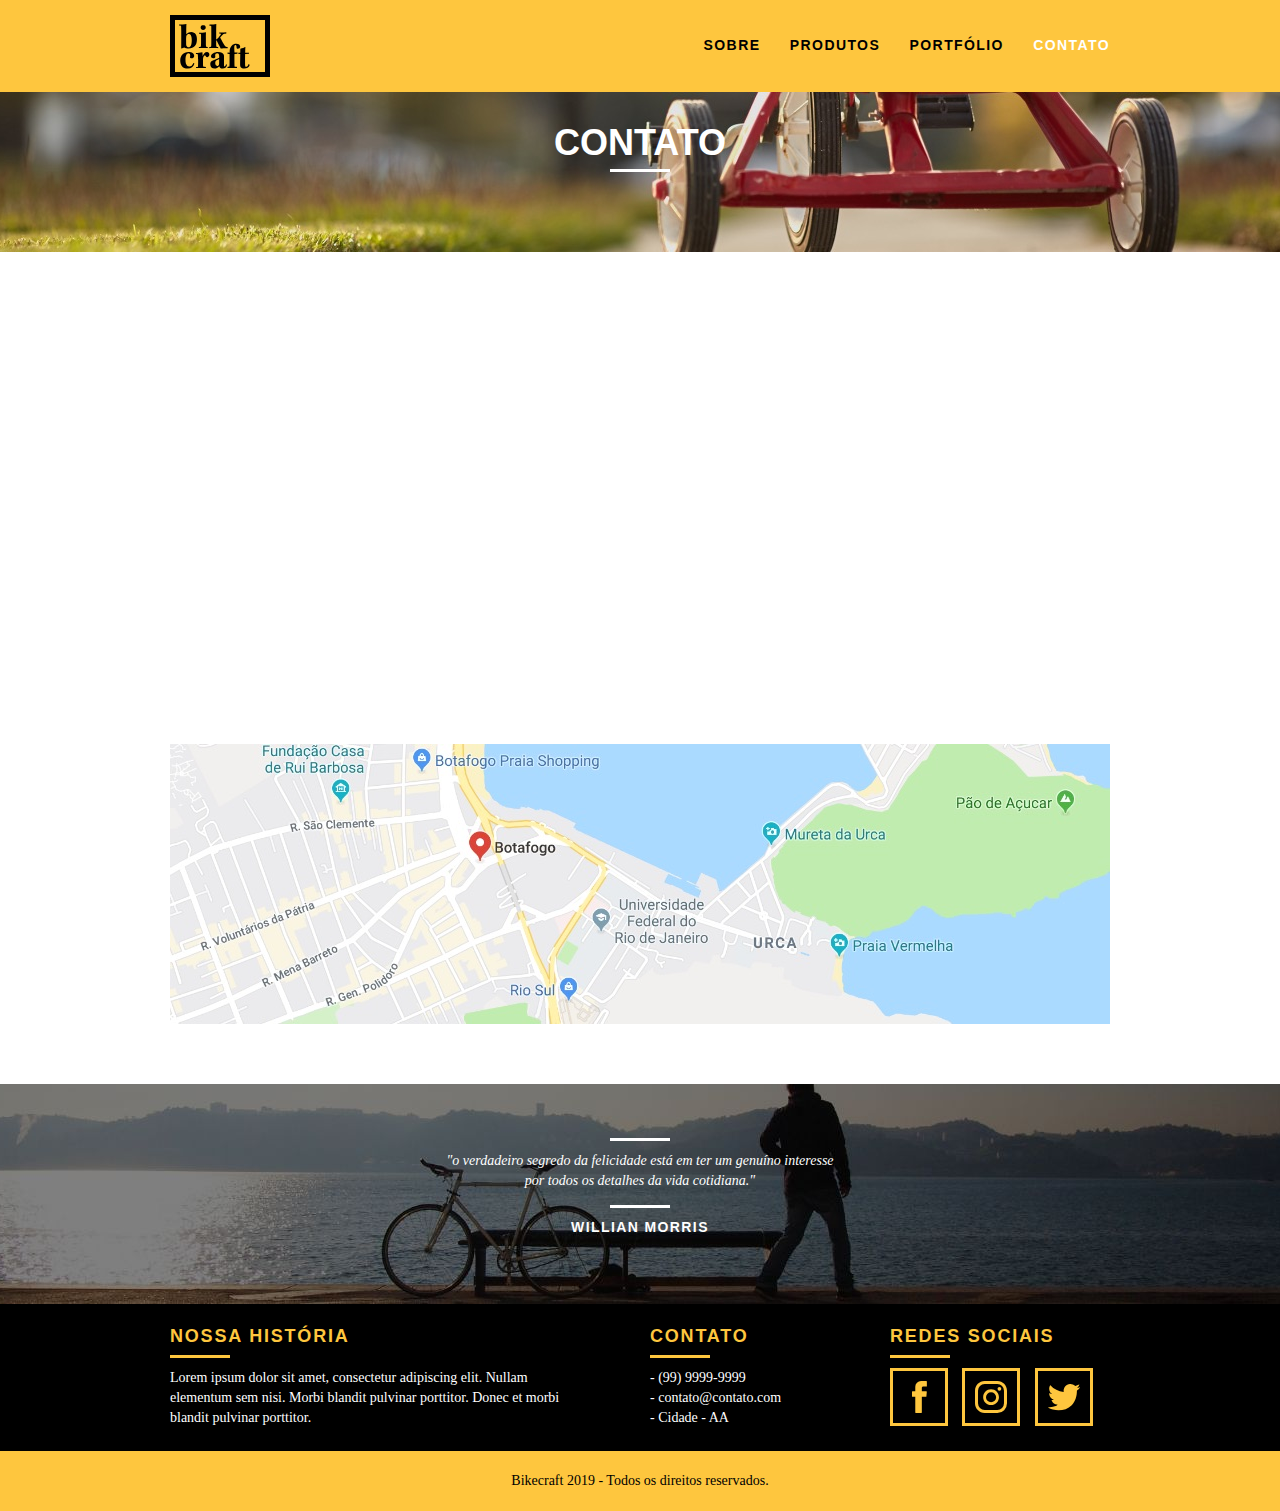
==== contato.html @ b0b3959c "First Commit" ====
<!DOCTYPE html>
<html lang="pt-br">

<head>
	<meta charset="utf-8">
	<meta http-equiv=“Pragma” content=”no-cache”>
	<meta http-equiv=“Expires” content=”-1″>
	<meta http-equiv=“CACHE-CONTROL” content=”NO-CACHE”>
	<title>Bikcraft - 11 9999-9999</title>
	<meta name="description" content="Compre a sua bicicleta personalizada na Bikecraft.<!--? até 140-->
	Possuímos modelos Passeio, Retrô e Esporte.">
	<meta property="og:type" content="website"> 
	<meta property="og:title" content="Bikcraft - Contanto - 11 9999-9999"> 
	<meta property="og:description" content="Compre a sua bicicleta personalizada na Bikecraft.
	Possuímos modelos Passeio, Retrô e Esporte."> 
	<meta property="og:url" content="http://bickcraft.com/contato.html"> 
	<meta property="og:image" content="http://bickcraft.com/assets/og_image.png"> 
	<meta name="viewport" content="width=device-width, initial-scale=1"> 
	<link rel="shortcut icon" href="favicon.ico">

	<link rel="stylesheet" href="css/style.css">

	<script>document.documentElement.classList.add('js');</script>
</head>

<body>
	<header class="header">
		<div class="container">
			<a href="index.html" class="grid-4">
				<img src="assets/bikcraft.svg" alt="Bikcraft_logo">
			</a>
			<nav class="grid-12 header_menu">
				<ul>
					<li><a href="sobre.html">Sobre</a></li>
					<li><a href="produtos.html">Produtos</a></li>
					<li><a href="portfolio.html">Portfólio</a></li>
					<li><a href="contato.html" class="menu_ativo">Contato</a></li>
				</ul>
			</nav>
		</div>
	</header>
	<section class="introducao_interna interna_contato">
		<div class="container">
			<h1  data-anime="400" class="fadeInDown">Contato</h1>
			<p  data-anime="800" class="fadeInDown">tire suas dúvidas com a gente</p>
		</div>
	</section>

	<section  data-anime="1200" class="contato container fadeInDown"> 
		<form id="form_orcamento" class="grid-8 form_contato form_php" method="POST" action="./enviar-sendgrid.php">
			<label for="nome">Nome</label>
			<input type="text" name="nome" id="nome" required>
			<label for="email">Email</label >
			<input type="email" name="email" id="email" required>
			<label for="telefone">Telefone</label>
			<input type="text" name="telefone" id="telefone">
			<label class="hide">Não é robô? Deixe este campo em branco.</label>
			<input class="hide" type="text" name="leaveblank" id="field">
			<label class="hide">Não é robô? Deixe este campo em branco.</label>
			<input class="hide" type="text" name="donotchange" value="http://">
			<label for="mensagem">Descrição do Pedido</label>
			<textarea id="mensagem" name="mensagem" required></textarea>
			<button class="btn btn_preto" type="submit" id="enviar" >Enviar Solicitação</button>
		</form>
		<div class="contato_dados grid-8">
			<h3>Dados</h3>
			<span>+55 12 3456-7890</span>
			<span>lorem.ipsum@dorime.com</span>
			<span >Rua Logo Ali - Bairro</span>
			<span>Cidade - Estado - País</span>
			<h3>Redes Sociais</h3>
			<ul>
				<li><a href="http://facebook.com" target="_blank"><img src="assets/redes-sociais/facebook.svg" alt="Facebook"></a></li>
				<li><a href="http://instagram.com" target="_blank"><img src="assets/redes-sociais/instagram.svg" alt="Instagram"></a></li>
				<li><a href="http://twitter.com" target="_blank"><img src="assets/redes-sociais/twitter.svg" alt="Twitter"></a></li>				
			</ul>
		</div>		
	</section>

	<section class="container contato_mapa">
		<a href="http://google.com" target="_blank" class="grid-16"><img src="assets/endereco-bikcraft.jpg" alt="Endereco da Bikecraft"></a>
	</section>
	
	<div class="quebra">
		<blockquote class="quote-externo container">
			<p>"o verdadeiro segredo da felicidade está em ter um genuíno interesse por todos os detalhes da vida cotidiana."
			</p>
			<cite>Willian Morris</cite>
		</blockquote>
	</div>
	<footer>
		<div class="footer">
			<div class="container">

				<div class="grid-8 footer_historia">
					<h3>Nossa História</h3>
					<p>Lorem ipsum dolor sit amet, consectetur adipiscing elit. Nullam elementum sem nisi. Morbi blandit pulvinar
						porttitor. Donec et morbi blandit pulvinar porttitor.</p>
				</div>

				<div class="grid-4 footer_contato">
					<h3>Contato</h3>
					<ul>
						<li>- (99) 9999-9999</li>
						<li>- contato@contato.com</li>
						<li>- Cidade - AA</li>
					</ul>
				</div>

				<div class="grid-4 footer_sociais">
					<h3>Redes Sociais</h3>
					<ul>
						<li><a href="http://facebook.com" target="_blank"><img src="assets/redes-sociais/facebook.svg" alt="Facebook"></a></li>
						<li><a href="http://instagram.com" target="_blank"><img src="assets/redes-sociais/instagram.svg" alt="Instagram"></a></li>
						<li><a href="http://twitter.com" target="_blank"><img src="assets/redes-sociais/twitter.svg" alt="Twitter"></a></li>				
					</ul>
				</div>
				
			</div>
		</div>
		<div class="copy">
			<div class="container">
				<p class="grid-16">Bikecraft 2019 - Todos os direitos reservados.</p>
			</div>
		</div>
	</footer>
	<script src="./js/simple-anime.js"></script>
	<script src="./js/simple-form.js"></script>
	<script src="./js/script.js"></script>
</body>

</html>
---- css/style.css ----
html{line-height:1.15;-webkit-text-size-adjust:100%}body{margin:0}main{display:block}h1{font-size:2em;margin:.67em 0}hr{box-sizing:content-box;height:0;overflow:visible}pre{font-family:monospace,monospace;font-size:1em}a{background-color:transparent}abbr[title]{border-bottom:none;text-decoration:underline;text-decoration:underline dotted}b,strong{font-weight:bolder}code,kbd,samp{font-family:monospace,monospace;font-size:1em}small{font-size:80%}sub,sup{font-size:75%;line-height:0;position:relative;vertical-align:baseline}sub{bottom:-.25em}sup{top:-.5em}img{border-style:none}button,input,optgroup,select,textarea{font-family:inherit;font-size:100%;line-height:1.15;margin:0}button,input{overflow:visible}button,select{text-transform:none}button,[type="button"],[type="reset"],[type="submit"]{-webkit-appearance:button}button::-moz-focus-inner,[type="button"]::-moz-focus-inner,[type="reset"]::-moz-focus-inner,[type="submit"]::-moz-focus-inner{border-style:none;padding:0}button:-moz-focusring,[type="button"]:-moz-focusring,[type="reset"]:-moz-focusring,[type="submit"]:-moz-focusring{outline:1px dotted ButtonText}fieldset{padding:.35em .75em .625em}legend{box-sizing:border-box;color:inherit;display:table;max-width:100%;padding:0;white-space:normal}progress{vertical-align:baseline}textarea{overflow:auto}[type="checkbox"],[type="radio"]{box-sizing:border-box;padding:0}[type="number"]::-webkit-inner-spin-button,[type="number"]::-webkit-outer-spin-button{height:auto}[type="search"]{-webkit-appearance:textfield;outline-offset:-2px}[type="search"]::-webkit-search-decoration{-webkit-appearance:none}::-webkit-file-upload-button{-webkit-appearance:button;font:inherit}details{display:block}summary{display:list-item}template{display:none}[hidden]{display:none}a{text-decoration:none}ol,ul{list-style:none}html,body,div,span,iframe,h1,h2,h3,h4,h5,h6,p,blockquote,a,em,img,dl,dt,dd,ol,ul,li,fieldset,form,label,legend,article,footer,header,nav,section,main{margin:0;padding:0;border:0;vertical-align:baseline}h1,h2,h3,h4,h5,h6,p,a,ul{font-size:1em;font-weight:400}*,:before,:after{-webkit-box-sizing:border-box;-moz-box-sizing:border-box;box-sizing:border-box}.container{width:960px;margin:0 auto;padding:0;position:relative}.container:after,.container:before{content:" ";display:table}.container:after{clear:both}.grid-1,.grid-2,.grid-3,.grid-4,.grid-5,.grid-6,.grid-7,.grid-8,.grid-9,.grid-10,.grid-11,.grid-12,.grid-13,.grid-14,.grid-15,.grid-16,.grid-1-3{float:left;margin-left:10px;margin-right:10px}.grid-1{width:40px}.grid-2{width:100px}.grid-3{width:160px}.grid-4{width:220px}.grid-5{width:280px}.grid-6{width:340px}.grid-7{width:400px}.grid-8{width:460px}.grid-9{width:520px}.grid-10{width:580px}.grid-11{width:640px}.grid-12{width:700px}.grid-13{width:760px}.grid-14{width:820px}.grid-15{width:880px}.grid-16{width:940px}.grid-1-3{width:300px}@media only screen and (min-width: 788px) and (max-width: 979px){.container{width:788px}.grid-1{width:28px}.grid-2{width:76px}.grid-3{width:124px}.grid-4{width:172px}.grid-5{width:220px}.grid-6{width:268px}.grid-7{width:316px}.grid-8{width:364px}.grid-9{width:412px}.grid-10{width:460px}.grid-11{width:508px}.grid-12{width:556px}.grid-13{width:604px}.grid-14{width:652px}.grid-15{width:700px}.grid-16{width:748px}.grid-1-3{width:236px}}@media only screen and (max-width: 805px){.container{width:300px}.grid-1,.grid-2,.grid-3,.grid-4,.grid-5,.grid-6,.grid-7,.grid-8,.grid-9,.grid-10,.grid-11,.grid-12,.grid-13,.grid-14,.grid-15,.grid-16,.grid-1-3{width:300px;margin:0 0 20px;float:none}}body{font-family:Arial,Helvetica,sans-serif}p{font-family:Georgia,'Times New Roman',serif;font-size:14px;line-height:20px}.btn{border:3px solid #FEC63E;color:#FEC63E;font-size:14px;font-weight:700;letter-spacing:.1em;line-height:20px;padding:10px 30px;text-transform:uppercase;transition:all .15s ease-out}.btn:hover{border-color:#fff;color:#fff;box-shadow:5px 5px 1px 0 #fff;transition:all .15s ease-out}.btn.btn_preto:hover{border-color:#000;color:#000;box-shadow:5px 5px 1px 0 #000;transition:.15s}.subtitulo{font-weight:700;font-size:24px;line-height:30px;letter-spacing:.1em;color:#000;text-transform:uppercase;text-align:center;margin-bottom:40px}.subtitulo:after{content:"";display:block;width:60px;height:3px;background:#000;margin:8px auto}.subtitulo_interno{font-weight:700;font-size:24px;line-height:30px;letter-spacing:.1em;color:#000;text-transform:uppercase;margin-bottom:20px}.subtitulo_interno:after{content:"";display:block;width:60px;height:3px;background:#000}img{display:block;max-width:100%}.header{background:#FEC63E;padding:15px 0;position:fixed;top:0;width:100%;z-index:10}.header_menu{text-align:right}.header_menu ul li{display:inline-block;margin-left:25px;margin-top:20px}.header_menu ul li a{color:#000;font-weight:700;text-transform:uppercase;letter-spacing:.1em;font-size:14px;line-height:20px;padding:10px 0}.header_menu ul li a:hover{color:#fff}.header_menu ul li a.menu_ativo{color:#fff}.introducao{width:100%;height:380px;background:url(../assets/bg.jpg);background-size:cover;margin-top:92px;text-align:center;padding-top:100px}.introducao h1{font-size:48px;color:#fff;font-weight:700;text-transform:uppercase}.quote-externo{max-width:320px;margin:0 auto;margin-bottom:40px;color:#fff}.quote-externo p{font-style:italic}.quote-externo p:before,.quote-externo p:after{content:"";display:block;width:60px;height:3px;background:#fff;margin:14px auto 10px}.quote-externo cite{font-style:normal;text-transform:uppercase;font-weight:700;font-size:14px;letter-spacing:.1em}.introducao_interna{width:100%;margin-top:92px;height:160px;background-size:cover;text-align:center;color:#fff;padding-top:30px}.introducao_interna h1{font-size:36px;font-weight:700;text-transform:uppercase}.introducao_interna h1:after{content:"";display:block;width:60px;height:3px;background:#fff;margin:6px auto 10px}.produtos{padding:60px 0}.produtos_lista li{background:#FEC63E;text-align:center}.produtos_lista li img{margin:0 auto}.produtos_lista li h3{font-weight:700;font-size:18px;line-height:25px;text-transform:uppercase;letter-spacing:.1em;margin-top:20px}.produtos_lista li h3:after{content:"";display:block;width:60px;height:3px;background:#000;margin:2px auto}.produtos_lista li p{padding:10px 20px 20px}.produtos_icone{background:#000;padding:20px}.call{padding-top:40px;text-align:center;clear:both}.call p{margin-bottom:20px}.portfolio{width:100%;background-color:#000;padding:40px 0}.portfolio .subtitulo{color:#FEC63E}.portfolio .subtitulo:after{background:#FEC63E}.portfolio_lista li:last-child{margin-top:20px}.portfolio .call p{color:#fff}.qualidade{padding:60px 0}.qualidade:after{content:'';width:634px;height:83px;display:block;background:url(../assets/linhas.svg);position:absolute;top:209px;right:162px;z-index:-1}.qualidade img{margin:0 auto}.qualidade_lista{padding-top:20px;overflow:auto}.qualidade_lista li{text-align:center;padding:0 40px}.qualidade_lista li h3{font-weight:700;font-size:18px;line-height:25px;text-transform:uppercase;letter-spacing:.1em;margin-top:20px}.qualidade_lista li h3:after{content:"";display:block;width:60px;height:3px;background:#000;margin:6px auto}.quebra{width:100%;height:220px;background:url(../assets/bg-footer.jpg) no-repeat center;background-size:cover;text-align:center;padding-top:40px}.quebra .quote-externo{max-width:400px}.footer{width:100%;background:#000;color:#fff;padding:20px 0}.footer h3{font-size:18px;line-height:25px;color:#FEC63E;text-transform:uppercase;letter-spacing:.1em;font-weight:700}.footer h3:after{content:'';display:block;width:60px;height:3px;background:#FEC63E;margin:6px 0 10px}.footer_historia{padding-right:40px}.footer_contato ul li{font-size:14px;line-height:20px;font-family:Georgia,'Times New Roman',serif}.footer_sociais ul li{display:inline-block;margin-right:10px}.footer_sociais ul li a{border:3px solid #FEC63E;display:block;padding:10px;transition:all .15s ease-out}.footer_sociais ul li a:hover{border-color:#fff;box-shadow:5px 5px 1px 0 #fff;transition:all .15s ease-out}.copy{width:100%;background:#FEC63E;padding:20px 0;text-align:center}.js [data-slide]{position:relative}.js [data-slide]>*{position:absolute;top:0;opacity:0}.js [data-slide]>.active{position:relative;opacity:1;transition:opacity 1s}.js [data-slide-nav]{display:block;text-align:center;margin-top:20px}.js [data-slide-nav] > button{display:inline-block;width:12px;height:12px;margin:4px;border:none;padding:0;border-radius:6px;text-indent:-99px;overflow:hidden;background-color:#1d1d1d}.js [data-slide-nav] button.active{background-color:#FEC63E}.js [data-anime]{opacity:0}.js .fadeInDown{transform:translate3d(0px,-20px,0)}.js .anime{opacity:1;transform:none;transition:opacity 800ms,transform 800ms}.hide{visibility:hidden;position:absolute;height:0}#form-sucesso{color:#31aa39}#form-erro{color:#f64540}.interna_sobre{background:url(../assets/bg-sobre.jpg) no-repeat center;background-size:cover}.missao_sobre{padding-top:60px}.missao_sobre p{font-size:18px;line-height:25px;margin-bottom:1em;padding-right:60px}.missao_sobre ul li{font-family:Georgia,'Times New Roman',serif;font-size:18px;line-height:30px}.foto_equipe{padding-top:20px}.interna_produtos{background:url(../assets/bg-produtos.jpg) no-repeat center;background-size:cover}.produtos_item{padding-top:60px}.produtos_item h2{color:#fff;font-size:36px;text-transform:uppercase;letter-spacing:.1em;font-weight:700;position:relative;top:-180px;text-align:center;margin-bottom:-59px}.produtos_item h2:after,.produtos_item h2:before{content:"";display:block;width:60px;height:3px;background:#fff;margin:6px auto 8px}.produto_icone{background-color:#000;padding:70px 0}.produto_icone img{margin:0 auto}.produto_info{background-color:#000}.produto_info p{color:#fff;font-size:18px;line-height:25px;padding:30px 40px;height:180px}.produto_info ul li{background-color:#fec63e;text-transform:uppercase;font-size:18px;font-weight:700;line-height:20px;float:left;width:229px;height:49px;text-align:center;padding-top:16px}.produto_info ul li:nth-child(1),.produto_info ul li:nth-child(2){margin-bottom:2px}.produto_info ul li:nth-child(even){margin-left:2px}.orcamento{background-color:#000;width:100%;margin-top:60px;padding:40px 0}.orcamento_dados{color:#fff}.orcamento_dados h3{font-size:18px;text-transform:uppercase;color:#fec63e;line-height:25px;font-weight:700}.orcamento_dados span{display:block;font-weight:700;font-size:18px;font-family:Georgia,'Times New Roman',Times,serif;line-height:30px}.orcamento_dados span:nth-of-type(2){margin-bottom:30px}.orcamento_dados ul{padding-right:60px}.orcamento_dados ul li{font-family:Georgia,'Times New Roman',Times,serif;font-size:14px;padding:10px}.orcamento_dados ul li:nth-child(odd){background-color:#1d1d1d}.orcamento_dados p{margin:8px 0}.orcamento h2{color:#fec63e}.orcamento h2:after{background-color:#fec63e}.form{padding-right:60px}.form label{display:block;color:#fff;font-family:Georgia,'Times New Roman',Times,serif;font-size:18px;line-height:25px}.form input{display:block;width:100%;border:4px solid #fec63e;background-color:#000;color:#fff;padding:5px 10px;margin-bottom:10px;outline:none;font-size:14px;font-family:Georgia,'Times New Roman',Times,serif}.form textarea{display:block;width:100%;height:120px;border:4px solid #fec63e;background-color:#000;color:#fff;padding:5px 10px;margin-bottom:20px;outline:none;font-size:14px;font-family:Georgia,'Times New Roman',Times,serif}.form button{background:none;padding:7px 40px}.interna_portfolio{background:url(../assets/bg-portfolio.jpg) no-repeat center;background-size:cover}.quote_clientes{padding:60px;max-width:460px;margin:0 auto}.quote_clientes p{text-align:center;font-family:Georgia,'Times New Roman',Times,serif;font-size:18px;line-height:25px;font-style:italic;margin-bottom:20px}.quote_clientes cite{font-size:18px;font-weight:700;text-align:right;float:right;font-style:normal}.interna_contato{background:url(../assets/bg-contato.jpg) no-repeat center;background-size:cover}.contato{padding:40px 0}.form_contato{padding-right:60px}.form_contato label{display:block;font-family:Georgia,'Times New Roman',Times,serif;font-size:18px;line-height:25px}.form_contato input{display:block;width:100%;border:4px solid #fec63e;color:#000;padding:5px 10px;margin-bottom:10px;outline:none;font-size:14px;font-family:Georgia,'Times New Roman',Times,serif}.form_contato textarea{display:block;width:100%;height:120px;border:4px solid #fec63e;color:#000;padding:5px 10px;margin-bottom:20px;outline:none;font-size:14px;font-family:Georgia,'Times New Roman',Times,serif}.form_contato button{background:none;padding:7px 40px}.contato_dados{color:#000}.contato_dados h3{font-size:18px;text-transform:uppercase;color:#fec63e;line-height:25px;font-weight:700}.contato_dados span{display:block;font-size:18px;font-family:Georgia,'Times New Roman',Times,serif;line-height:30px}.contato_dados span:nth-of-type(even){margin-bottom:30px}.contato_dados ul{margin-top:5px}.contato_dados ul li{display:inline-block;margin-right:10px}.contato_dados ul li a{border:3px solid #FEC63E;display:block;padding:10px;transition:all .15s ease-out}.contato_dados ul li a:hover{border-color:#000;box-shadow:5px 5px 1px 0 #000;transition:all .15s ease-out}.contato_mapa{margin-bottom:60px}@media only screen and (min-width: 788px) and (max-width: 979px){.qualidade:after{right:75px}.qualidade_lista li{padding:0 20px;padding:0 10px 0 30px}.footer_sociais ul li a{padding:5px}.footer_sociais ul li a img{width:26px;height:26px}.produtos_item h2{top:-155px;margin-bottom:-59px}.produto_icone{padding:41px 0}.produto_info p{font-size:14px;line-height:20px;height:122px;padding:20px 30px}.produto_info ul li{width:181px;height:49px}}@media only screen and (max-width: 805px){.header{position:relative;padding-bottom:0}.header_menu ul li a.menu_ativo{border:4px solid #fff}.header img{margin:0 auto 10px}.header_menu{text-align:center}.header_menu ul li{margin:5px}.header_menu ul li a{border:4px solid #000;width:136px;display:block;float:left;transition:all .15s ease-out}.header_menu ul li a:hover{border-color:#fff;transition:all .15s ease-out}.introducao{margin-top:0;padding-top:40px;background-position:-278px}.introducao h1{font-size:36px}.introducao_interna{margin-top:0}.call{padding-top:10px}.qualidade:after{display:none}.qualidade_lista li{padding:0 40px 20px;border-bottom:3px solid #000}.qualidade_lista li:first-child{border-top:3px solid #000}.missao_sobre p{font-size:14px;line-height:20px;padding-right:0}.missao_sobre ul li{font-size:14px;line-height:20px}.produtos_item h2{top:-100px;margin-bottom:-64px}.produto_icone{padding:41px 0}.produto_info p{font-size:14px;line-height:20px;height:auto;padding:20px 30px}.produto_info ul li{width:149px;height:49px;font-size:14px;line-height:20px;padding-top:16px}.form{padding-right:0}.form button{margin-left:20px}.orcamento_dados ul{padding-right:0}.quote_clientes{padding:40px 0}.form_contato{padding-right:0;margin-bottom:40px}.form_contato button{margin-left:20px}}
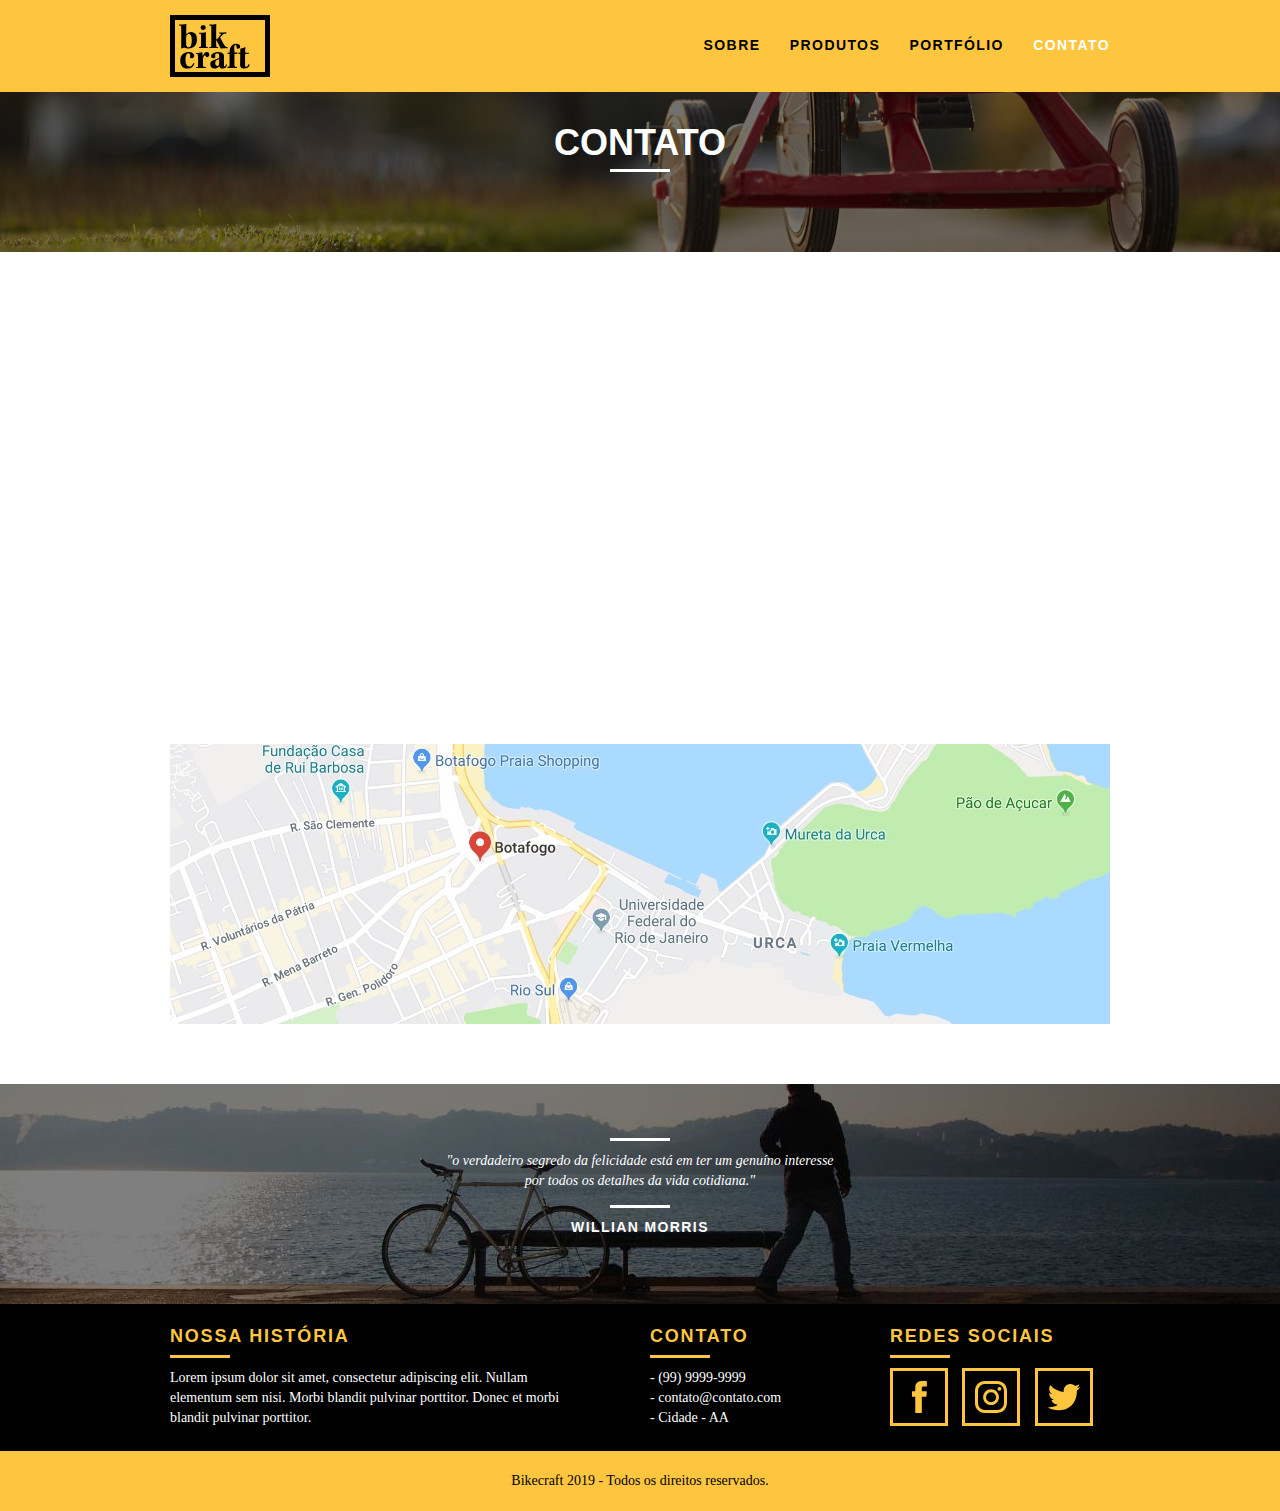
==== commit f854993f: "Changed image filters due to poor readability on white texts. Removed unnecessary php mail sender." ====
--- a/contato.html
+++ b/contato.html
@@ -3,9 +3,6 @@
 
 <head>
 	<meta charset="utf-8">
-	<meta http-equiv=“Pragma” content=”no-cache”>
-	<meta http-equiv=“Expires” content=”-1″>
-	<meta http-equiv=“CACHE-CONTROL” content=”NO-CACHE”>
 	<title>Bikcraft - 11 9999-9999</title>
 	<meta name="description" content="Compre a sua bicicleta personalizada na Bikecraft.<!--? até 140-->
 	Possuímos modelos Passeio, Retrô e Esporte.">
